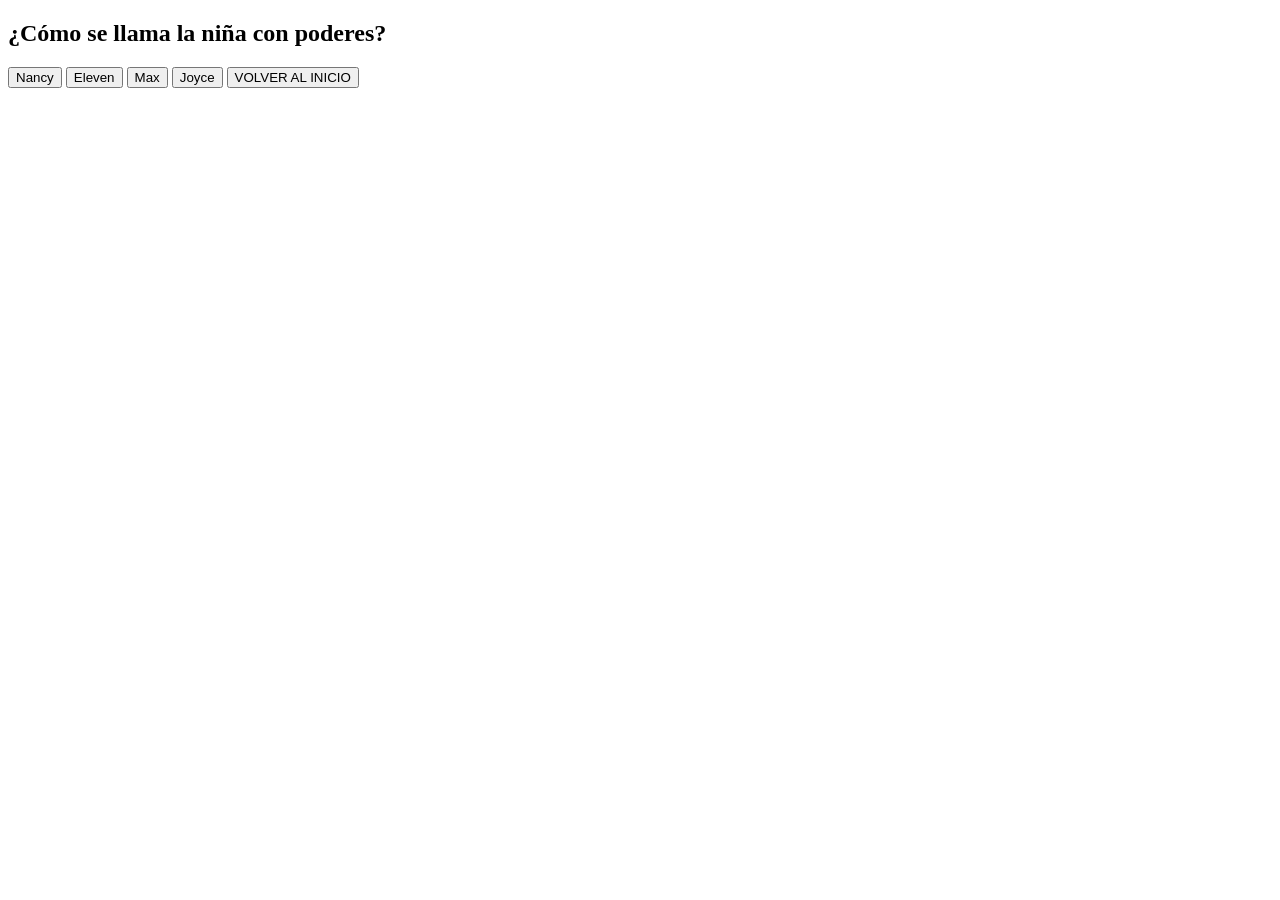
==== juego.html @ 34a5f54b "feat: inicio, instrucciones y juego ready" ====
<!DOCTYPE html>
<html lang="es">

<head>
    <meta charset="UTF-8">
    <title>Juego</title>
    <link rel="stylesheet" href="css/style.css">
</head>

<body class="juego">

    <div class="contenedor-juego">

        <h2>¿Cómo se llama la niña con poderes?</h2>

        <button class="respuesta">Nancy</button>
        <button class="respuesta">Eleven</button>
        <button class="respuesta">Max</button>
        <button class="respuesta">Joyce</button>

        <button id="btnInicio">VOLVER AL INICIO</button>

    </div>

    <script src="js/script.js"></script>

</body>

</html>
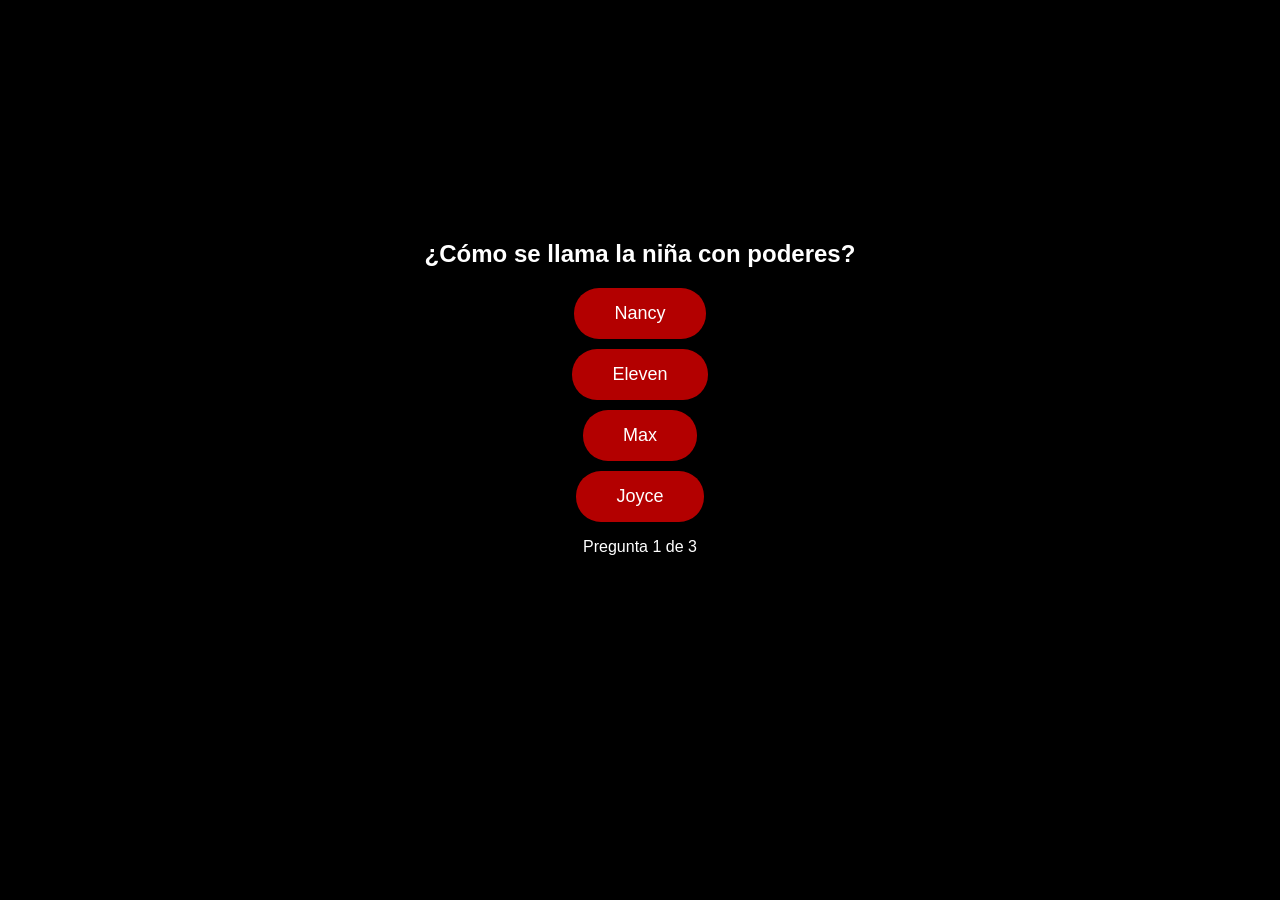
==== commit cbcc80a0: "feat: pantalla inicio e instrucciones" ====
--- a/juego.html
+++ b/juego.html
@@ -11,14 +11,11 @@
 
     <div class="contenedor-juego">
 
-        <h2>¿Cómo se llama la niña con poderes?</h2>
+        <h2 id="pregunta"></h2>
 
-        <button class="respuesta">Nancy</button>
-        <button class="respuesta">Eleven</button>
-        <button class="respuesta">Max</button>
-        <button class="respuesta">Joyce</button>
+        <div id="respuestas"></div>
 
-        <button id="btnInicio">VOLVER AL INICIO</button>
+        <p id="progreso"></p>
 
     </div>
 
--- a/css/style.css
+++ b/css/style.css
@@ -0,0 +1,77 @@
+body {
+    margin: 0;
+    font-family: Arial;
+    text-align: center;
+}
+
+.inicio {
+    background: black;
+    color: white;
+}
+
+.logo img {
+    width: 600px;
+    margin-top: 80px;
+}
+
+.botones {
+    margin-top: 50px;
+}
+
+button {
+    background: #b30000;
+    color: white;
+    border: none;
+    padding: 15px 40px;
+    margin: 10px;
+    font-size: 20px;
+    border-radius: 30px;
+    cursor: pointer;
+}
+
+button:hover {
+    background: red;
+}
+
+.instrucciones{
+    background-image: url("../img/instrucciones-bg.png");
+    background-size: cover;
+    background-position: center;
+    background-repeat: no-repeat;
+ 
+    height: 100vh;
+    display: flex;
+    justify-content: center;
+    align-items: center;
+}
+
+.contenedor {
+    margin-top: 100px;
+}
+
+.juego{
+background:black;
+color:white;
+text-align:center;
+padding-top:120px;
+}
+ 
+#respuestas button{
+display:block;
+margin:10px auto;
+padding:15px 40px;
+background:#b30000;
+color:white;
+border:none;
+border-radius:25px;
+font-size:18px;
+cursor:pointer;
+}
+ 
+#respuestas button:hover{
+background:red;
+}
+
+.contenedor-juego {
+    margin-top: 120px;
+}
